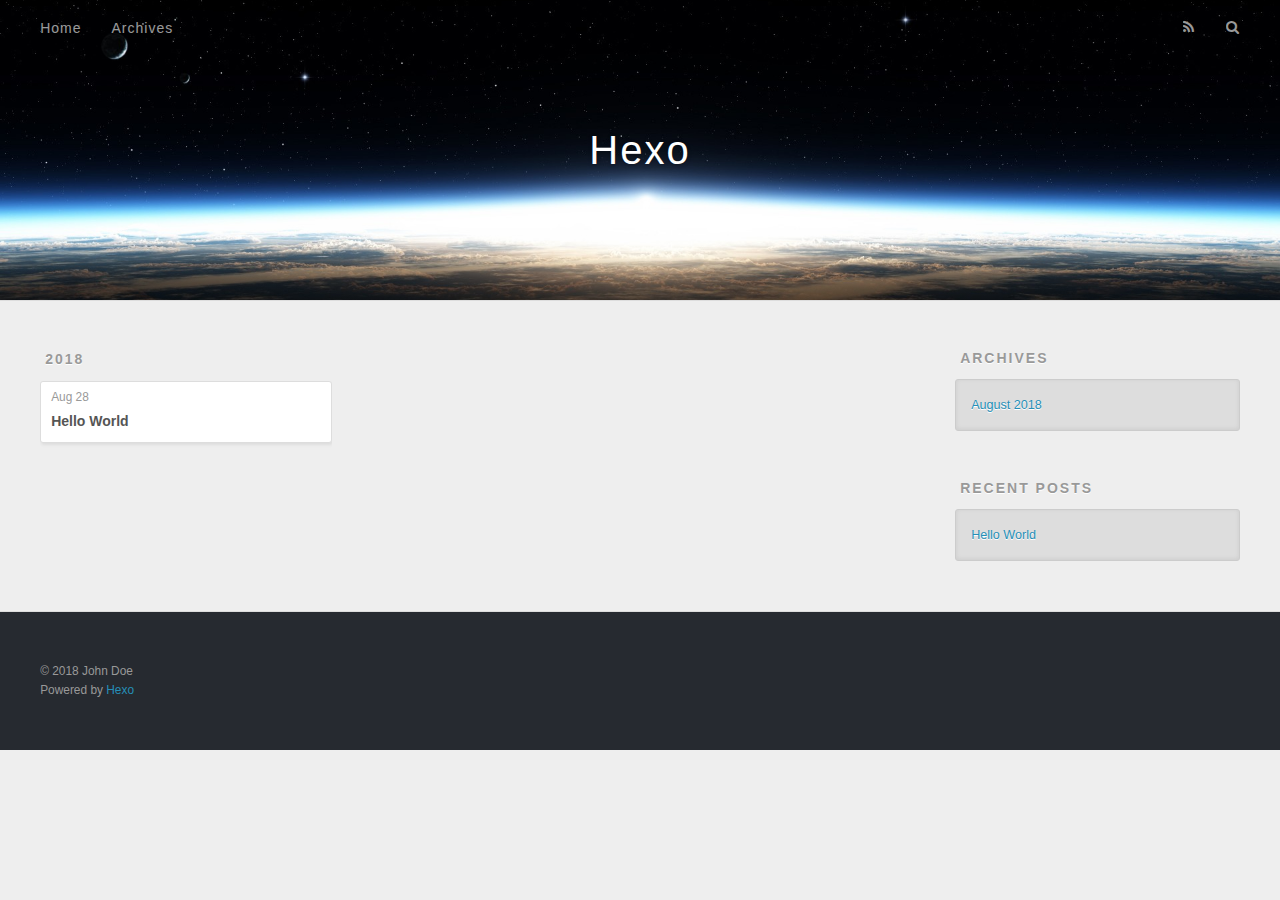
==== archives/index.html @ 43e2e479 "Site updated: 2018-08-28 15:08:35" ====
<!DOCTYPE html>
<html>
<head>
  <meta charset="utf-8">
  

  
  <title>Archives | Hexo</title>
  <meta name="viewport" content="width=device-width, initial-scale=1, maximum-scale=1">
  <meta property="og:type" content="website">
<meta property="og:title" content="Hexo">
<meta property="og:url" content="https://wangzhiming.github.io/wangzhiming/archives/index.html">
<meta property="og:site_name" content="Hexo">
<meta property="og:locale" content="default">
<meta name="twitter:card" content="summary">
<meta name="twitter:title" content="Hexo">
  
    <link rel="alternate" href="/atom.xml" title="Hexo" type="application/atom+xml">
  
  
    <link rel="icon" href="/favicon.png">
  
  
    <link href="//fonts.googleapis.com/css?family=Source+Code+Pro" rel="stylesheet" type="text/css">
  
  <link rel="stylesheet" href="/css/style.css">
</head>

<body>
  <div id="container">
    <div id="wrap">
      <header id="header">
  <div id="banner"></div>
  <div id="header-outer" class="outer">
    <div id="header-title" class="inner">
      <h1 id="logo-wrap">
        <a href="/" id="logo">Hexo</a>
      </h1>
      
    </div>
    <div id="header-inner" class="inner">
      <nav id="main-nav">
        <a id="main-nav-toggle" class="nav-icon"></a>
        
          <a class="main-nav-link" href="/">Home</a>
        
          <a class="main-nav-link" href="/archives">Archives</a>
        
      </nav>
      <nav id="sub-nav">
        
          <a id="nav-rss-link" class="nav-icon" href="/atom.xml" title="RSS Feed"></a>
        
        <a id="nav-search-btn" class="nav-icon" title="Search"></a>
      </nav>
      <div id="search-form-wrap">
        <form action="//google.com/search" method="get" accept-charset="UTF-8" class="search-form"><input type="search" name="q" class="search-form-input" placeholder="Search"><button type="submit" class="search-form-submit">&#xF002;</button><input type="hidden" name="sitesearch" value="https://wangzhiming.github.io/wangzhiming"></form>
      </div>
    </div>
  </div>
</header>
      <div class="outer">
        <section id="main">
  
  
    
    
      
      
      <section class="archives-wrap">
        <div class="archive-year-wrap">
          <a href="/archives/2018" class="archive-year">2018</a>
        </div>
        <div class="archives">
    
    <article class="archive-article archive-type-post">
  <div class="archive-article-inner">
    <header class="archive-article-header">
      <a href="/2018/08/28/hello-world/" class="archive-article-date">
  <time datetime="2018-08-28T06:03:04.675Z" itemprop="datePublished">Aug 28</time>
</a>
      
  
    <h1 itemprop="name">
      <a class="archive-article-title" href="/2018/08/28/hello-world/">Hello World</a>
    </h1>
  

    </header>
  </div>
</article>
  
  
    </div></section>
  


</section>
        
          <aside id="sidebar">
  
    

  
    

  
    
  
    
  <div class="widget-wrap">
    <h3 class="widget-title">Archives</h3>
    <div class="widget">
      <ul class="archive-list"><li class="archive-list-item"><a class="archive-list-link" href="/archives/2018/08/">August 2018</a></li></ul>
    </div>
  </div>


  
    
  <div class="widget-wrap">
    <h3 class="widget-title">Recent Posts</h3>
    <div class="widget">
      <ul>
        
          <li>
            <a href="/2018/08/28/hello-world/">Hello World</a>
          </li>
        
      </ul>
    </div>
  </div>

  
</aside>
        
      </div>
      <footer id="footer">
  
  <div class="outer">
    <div id="footer-info" class="inner">
      &copy; 2018 John Doe<br>
      Powered by <a href="http://hexo.io/" target="_blank">Hexo</a>
    </div>
  </div>
</footer>
    </div>
    <nav id="mobile-nav">
  
    <a href="/" class="mobile-nav-link">Home</a>
  
    <a href="/archives" class="mobile-nav-link">Archives</a>
  
</nav>
    

<script src="//ajax.googleapis.com/ajax/libs/jquery/2.0.3/jquery.min.js"></script>


  <link rel="stylesheet" href="/fancybox/jquery.fancybox.css">
  <script src="/fancybox/jquery.fancybox.pack.js"></script>


<script src="/js/script.js"></script>



  </div>
</body>
</html>
---- css/style.css ----
body {
  width: 100%;
}
body:before,
body:after {
  content: "";
  display: table;
}
body:after {
  clear: both;
}
html,
body,
div,
span,
applet,
object,
iframe,
h1,
h2,
h3,
h4,
h5,
h6,
p,
blockquote,
pre,
a,
abbr,
acronym,
address,
big,
cite,
code,
del,
dfn,
em,
img,
ins,
kbd,
q,
s,
samp,
small,
strike,
strong,
sub,
sup,
tt,
var,
dl,
dt,
dd,
ol,
ul,
li,
fieldset,
form,
label,
legend,
table,
caption,
tbody,
tfoot,
thead,
tr,
th,
td {
  margin: 0;
  padding: 0;
  border: 0;
  outline: 0;
  font-weight: inherit;
  font-style: inherit;
  font-family: inherit;
  font-size: 100%;
  vertical-align: baseline;
}
body {
  line-height: 1;
  color: #000;
  background: #fff;
}
ol,
ul {
  list-style: none;
}
table {
  border-collapse: separate;
  border-spacing: 0;
  vertical-align: middle;
}
caption,
th,
td {
  text-align: left;
  font-weight: normal;
  vertical-align: middle;
}
a img {
  border: none;
}
input,
button {
  margin: 0;
  padding: 0;
}
input::-moz-focus-inner,
button::-moz-focus-inner {
  border: 0;
  padding: 0;
}
@font-face {
  font-family: FontAwesome;
  font-style: normal;
  font-weight: normal;
  src: url("fonts/fontawesome-webfont.eot?v=#4.0.3");
  src: url("fonts/fontawesome-webfont.eot?#iefix&v=#4.0.3") format("embedded-opentype"), url("fonts/fontawesome-webfont.woff?v=#4.0.3") format("woff"), url("fonts/fontawesome-webfont.ttf?v=#4.0.3") format("truetype"), url("fonts/fontawesome-webfont.svg#fontawesomeregular?v=#4.0.3") format("svg");
}
html,
body,
#container {
  height: 100%;
}
body {
  background: #eee;
  font: 14px -apple-system, BlinkMacSystemFont, "Segoe UI", "Roboto", "Oxygen", "Ubuntu", "Cantarell", "Fira Sans", "Droid Sans", "Helvetica Neue", sans-serif;
  -webkit-text-size-adjust: 100%;
}
.outer {
  max-width: 1220px;
  margin: 0 auto;
  padding: 0 20px;
}
.outer:before,
.outer:after {
  content: "";
  display: table;
}
.outer:after {
  clear: both;
}
.inner {
  display: inline;
  float: left;
  width: 98.33333333333333%;
  margin: 0 0.833333333333333%;
}
.left,
.alignleft {
  float: left;
}
.right,
.alignright {
  float: right;
}
.clear {
  clear: both;
}
#container {
  position: relative;
}
.mobile-nav-on {
  overflow: hidden;
}
#wrap {
  height: 100%;
  width: 100%;
  position: absolute;
  top: 0;
  left: 0;
  -webkit-transition: 0.2s ease-out;
  -moz-transition: 0.2s ease-out;
  -ms-transition: 0.2s ease-out;
  transition: 0.2s ease-out;
  z-index: 1;
  background: #eee;
}
.mobile-nav-on #wrap {
  left: 280px;
}
@media screen and (min-width: 768px) {
  #main {
    display: inline;
    float: left;
    width: 73.33333333333333%;
    margin: 0 0.833333333333333%;
  }
}
.article-date,
.article-category-link,
.archive-year,
.widget-title {
  text-decoration: none;
  text-transform: uppercase;
  letter-spacing: 2px;
  color: #999;
  margin-bottom: 1em;
  margin-left: 5px;
  line-height: 1em;
  text-shadow: 0 1px #fff;
  font-weight: bold;
}
.article-inner,
.archive-article-inner {
  background: #fff;
  -webkit-box-shadow: 1px 2px 3px #ddd;
  box-shadow: 1px 2px 3px #ddd;
  border: 1px solid #ddd;
  border-radius: 3px;
}
.article-entry h1,
.widget h1 {
  font-size: 2em;
}
.article-entry h2,
.widget h2 {
  font-size: 1.5em;
}
.article-entry h3,
.widget h3 {
  font-size: 1.3em;
}
.article-entry h4,
.widget h4 {
  font-size: 1.2em;
}
.article-entry h5,
.widget h5 {
  font-size: 1em;
}
.article-entry h6,
.widget h6 {
  font-size: 1em;
  color: #999;
}
.article-entry hr,
.widget hr {
  border: 1px dashed #ddd;
}
.article-entry strong,
.widget strong {
  font-weight: bold;
}
.article-entry em,
.widget em,
.article-entry cite,
.widget cite {
  font-style: italic;
}
.article-entry sup,
.widget sup,
.article-entry sub,
.widget sub {
  font-size: 0.75em;
  line-height: 0;
  position: relative;
  vertical-align: baseline;
}
.article-entry sup,
.widget sup {
  top: -0.5em;
}
.article-entry sub,
.widget sub {
  bottom: -0.2em;
}
.article-entry small,
.widget small {
  font-size: 0.85em;
}
.article-entry acronym,
.widget acronym,
.article-entry abbr,
.widget abbr {
  border-bottom: 1px dotted;
}
.article-entry ul,
.widget ul,
.article-entry ol,
.widget ol,
.article-entry dl,
.widget dl {
  margin: 0 20px;
  line-height: 1.6em;
}
.article-entry ul ul,
.widget ul ul,
.article-entry ol ul,
.widget ol ul,
.article-entry ul ol,
.widget ul ol,
.article-entry ol ol,
.widget ol ol {
  margin-top: 0;
  margin-bottom: 0;
}
.article-entry ul,
.widget ul {
  list-style: disc;
}
.article-entry ol,
.widget ol {
  list-style: decimal;
}
.article-entry dt,
.widget dt {
  font-weight: bold;
}
#header {
  height: 300px;
  position: relative;
  border-bottom: 1px solid #ddd;
}
#header:before,
#header:after {
  content: "";
  position: absolute;
  left: 0;
  right: 0;
  height: 40px;
}
#header:before {
  top: 0;
  background: -webkit-linear-gradient(rgba(0,0,0,0.2), transparent);
  background: -moz-linear-gradient(rgba(0,0,0,0.2), transparent);
  background: -ms-linear-gradient(rgba(0,0,0,0.2), transparent);
  background: linear-gradient(rgba(0,0,0,0.2), transparent);
}
#header:after {
  bottom: 0;
  background: -webkit-linear-gradient(transparent, rgba(0,0,0,0.2));
  background: -moz-linear-gradient(transparent, rgba(0,0,0,0.2));
  background: -ms-linear-gradient(transparent, rgba(0,0,0,0.2));
  background: linear-gradient(transparent, rgba(0,0,0,0.2));
}
#header-outer {
  height: 100%;
  position: relative;
}
#header-inner {
  position: relative;
  overflow: hidden;
}
#banner {
  position: absolute;
  top: 0;
  left: 0;
  width: 100%;
  height: 100%;
  background: url("images/banner.jpg") center #000;
  -webkit-background-size: cover;
  -moz-background-size: cover;
  background-size: cover;
  z-index: -1;
}
#header-title {
  text-align: center;
  height: 40px;
  position: absolute;
  top: 50%;
  left: 0;
  margin-top: -20px;
}
#logo,
#subtitle {
  text-decoration: none;
  color: #fff;
  font-weight: 300;
  text-shadow: 0 1px 4px rgba(0,0,0,0.3);
}
#logo {
  font-size: 40px;
  line-height: 40px;
  letter-spacing: 2px;
}
#subtitle {
  font-size: 16px;
  line-height: 16px;
  letter-spacing: 1px;
}
#subtitle-wrap {
  margin-top: 16px;
}
#main-nav {
  float: left;
  margin-left: -15px;
}
.nav-icon,
.main-nav-link {
  float: left;
  color: #fff;
  opacity: 0.6;
  text-decoration: none;
  text-shadow: 0 1px rgba(0,0,0,0.2);
  -webkit-transition: opacity 0.2s;
  -moz-transition: opacity 0.2s;
  -ms-transition: opacity 0.2s;
  transition: opacity 0.2s;
  display: block;
  padding: 20px 15px;
}
.nav-icon:hover,
.main-nav-link:hover {
  opacity: 1;
}
.nav-icon {
  font-family: FontAwesome;
  text-align: center;
  font-size: 14px;
  width: 14px;
  height: 14px;
  padding: 20px 15px;
  position: relative;
  cursor: pointer;
}
.main-nav-link {
  font-weight: 300;
  letter-spacing: 1px;
}
@media screen and (max-width: 479px) {
  .main-nav-link {
    display: none;
  }
}
#main-nav-toggle {
  display: none;
}
#main-nav-toggle:before {
  content: "\f0c9";
}
@media screen and (max-width: 479px) {
  #main-nav-toggle {
    display: block;
  }
}
#sub-nav {
  float: right;
  margin-right: -15px;
}
#nav-rss-link:before {
  content: "\f09e";
}
#nav-search-btn:before {
  content: "\f002";
}
#search-form-wrap {
  position: absolute;
  top: 15px;
  width: 150px;
  height: 30px;
  right: -150px;
  opacity: 0;
  -webkit-transition: 0.2s ease-out;
  -moz-transition: 0.2s ease-out;
  -ms-transition: 0.2s ease-out;
  transition: 0.2s ease-out;
}
#search-form-wrap.on {
  opacity: 1;
  right: 0;
}
@media screen and (max-width: 479px) {
  #search-form-wrap {
    width: 100%;
    right: -100%;
  }
}
.search-form {
  position: absolute;
  top: 0;
  left: 0;
  right: 0;
  background: #fff;
  padding: 5px 15px;
  border-radius: 15px;
  -webkit-box-shadow: 0 0 10px rgba(0,0,0,0.3);
  box-shadow: 0 0 10px rgba(0,0,0,0.3);
}
.search-form-input {
  border: none;
  background: none;
  color: #555;
  width: 100%;
  font: 13px -apple-system, BlinkMacSystemFont, "Segoe UI", "Roboto", "Oxygen", "Ubuntu", "Cantarell", "Fira Sans", "Droid Sans", "Helvetica Neue", sans-serif;
  outline: none;
}
.search-form-input::-webkit-search-results-decoration,
.search-form-input::-webkit-search-cancel-button {
  -webkit-appearance: none;
}
.search-form-submit {
  position: absolute;
  top: 50%;
  right: 10px;
  margin-top: -7px;
  font: 13px FontAwesome;
  border: none;
  background: none;
  color: #bbb;
  cursor: pointer;
}
.search-form-submit:hover,
.search-form-submit:focus {
  color: #777;
}
.article {
  margin: 50px 0;
}
.article-inner {
  overflow: hidden;
}
.article-meta:before,
.article-meta:after {
  content: "";
  display: table;
}
.article-meta:after {
  clear: both;
}
.article-date {
  float: left;
}
.article-category {
  float: left;
  line-height: 1em;
  color: #ccc;
  text-shadow: 0 1px #fff;
  margin-left: 8px;
}
.article-category:before {
  content: "\2022";
}
.article-category-link {
  margin: 0 12px 1em;
}
.article-header {
  padding: 20px 20px 0;
}
.article-title {
  text-decoration: none;
  font-size: 2em;
  font-weight: bold;
  color: #555;
  line-height: 1.1em;
  -webkit-transition: color 0.2s;
  -moz-transition: color 0.2s;
  -ms-transition: color 0.2s;
  transition: color 0.2s;
}
a.article-title:hover {
  color: #258fb8;
}
.article-entry {
  color: #555;
  padding: 0 20px;
}
.article-entry:before,
.article-entry:after {
  content: "";
  display: table;
}
.article-entry:after {
  clear: both;
}
.article-entry p,
.article-entry table {
  line-height: 1.6em;
  margin: 1.6em 0;
}
.article-entry h1,
.article-entry h2,
.article-entry h3,
.article-entry h4,
.article-entry h5,
.article-entry h6 {
  font-weight: bold;
}
.article-entry h1,
.article-entry h2,
.article-entry h3,
.article-entry h4,
.article-entry h5,
.article-entry h6 {
  line-height: 1.1em;
  margin: 1.1em 0;
}
.article-entry a {
  color: #258fb8;
  text-decoration: none;
}
.article-entry a:hover {
  text-decoration: underline;
}
.article-entry ul,
.article-entry ol,
.article-entry dl {
  margin-top: 1.6em;
  margin-bottom: 1.6em;
}
.article-entry img,
.article-entry video {
  max-width: 100%;
  height: auto;
  display: block;
  margin: auto;
}
.article-entry iframe {
  border: none;
}
.article-entry table {
  width: 100%;
  border-collapse: collapse;
  border-spacing: 0;
}
.article-entry th {
  font-weight: bold;
  border-bottom: 3px solid #ddd;
  padding-bottom: 0.5em;
}
.article-entry td {
  border-bottom: 1px solid #ddd;
  padding: 10px 0;
}
.article-entry blockquote {
  font-family: Georgia, "Times New Roman", serif;
  font-size: 1.4em;
  margin: 1.6em 20px;
  text-align: center;
}
.article-entry blockquote footer {
  font-size: 14px;
  margin: 1.6em 0;
  font-family: -apple-system, BlinkMacSystemFont, "Segoe UI", "Roboto", "Oxygen", "Ubuntu", "Cantarell", "Fira Sans", "Droid Sans", "Helvetica Neue", sans-serif;
}
.article-entry blockquote footer cite:before {
  content: "—";
  padding: 0 0.5em;
}
.article-entry .pullquote {
  text-align: left;
  width: 45%;
  margin: 0;
}
.article-entry .pullquote.left {
  margin-left: 0.5em;
  margin-right: 1em;
}
.article-entry .pullquote.right {
  margin-right: 0.5em;
  margin-left: 1em;
}
.article-entry .caption {
  color: #999;
  display: block;
  font-size: 0.9em;
  margin-top: 0.5em;
  position: relative;
  text-align: center;
}
.article-entry .video-container {
  position: relative;
  padding-top: 56.25%;
  height: 0;
  overflow: hidden;
}
.article-entry .video-container iframe,
.article-entry .video-container object,
.article-entry .video-container embed {
  position: absolute;
  top: 0;
  left: 0;
  width: 100%;
  height: 100%;
  margin-top: 0;
}
.article-more-link a {
  display: inline-block;
  line-height: 1em;
  padding: 6px 15px;
  border-radius: 15px;
  background: #eee;
  color: #999;
  text-shadow: 0 1px #fff;
  text-decoration: none;
}
.article-more-link a:hover {
  background: #258fb8;
  color: #fff;
  text-decoration: none;
  text-shadow: 0 1px #1e7293;
}
.article-footer {
  font-size: 0.85em;
  line-height: 1.6em;
  border-top: 1px solid #ddd;
  padding-top: 1.6em;
  margin: 0 20px 20px;
}
.article-footer:before,
.article-footer:after {
  content: "";
  display: table;
}
.article-footer:after {
  clear: both;
}
.article-footer a {
  color: #999;
  text-decoration: none;
}
.article-footer a:hover {
  color: #555;
}
.article-tag-list-item {
  float: left;
  margin-right: 10px;
}
.article-tag-list-link:before {
  content: "#";
}
.article-comment-link {
  float: right;
}
.article-comment-link:before {
  content: "\f075";
  font-family: FontAwesome;
  padding-right: 8px;
}
.article-share-link {
  cursor: pointer;
  float: right;
  margin-left: 20px;
}
.article-share-link:before {
  content: "\f064";
  font-family: FontAwesome;
  padding-right: 6px;
}
#article-nav {
  position: relative;
}
#article-nav:before,
#article-nav:after {
  content: "";
  display: table;
}
#article-nav:after {
  clear: both;
}
@media screen and (min-width: 768px) {
  #article-nav {
    margin: 50px 0;
  }
  #article-nav:before {
    width: 8px;
    height: 8px;
    position: absolute;
    top: 50%;
    left: 50%;
    margin-top: -4px;
    margin-left: -4px;
    content: "";
    border-radius: 50%;
    background: #ddd;
    -webkit-box-shadow: 0 1px 2px #fff;
    box-shadow: 0 1px 2px #fff;
  }
}
.article-nav-link-wrap {
  text-decoration: none;
  text-shadow: 0 1px #fff;
  color: #999;
  -webkit-box-sizing: border-box;
  -moz-box-sizing: border-box;
  box-sizing: border-box;
  margin-top: 50px;
  text-align: center;
  display: block;
}
.article-nav-link-wrap:hover {
  color: #555;
}
@media screen and (min-width: 768px) {
  .article-nav-link-wrap {
    width: 50%;
    margin-top: 0;
  }
}
@media screen and (min-width: 768px) {
  #article-nav-newer {
    float: left;
    text-align: right;
    padding-right: 20px;
  }
}
@media screen and (min-width: 768px) {
  #article-nav-older {
    float: right;
    text-align: left;
    padding-left: 20px;
  }
}
.article-nav-caption {
  text-transform: uppercase;
  letter-spacing: 2px;
  color: #ddd;
  line-height: 1em;
  font-weight: bold;
}
#article-nav-newer .article-nav-caption {
  margin-right: -2px;
}
.article-nav-title {
  font-size: 0.85em;
  line-height: 1.6em;
  margin-top: 0.5em;
}
.article-share-box {
  position: absolute;
  display: none;
  background: #fff;
  -webkit-box-shadow: 1px 2px 10px rgba(0,0,0,0.2);
  box-shadow: 1px 2px 10px rgba(0,0,0,0.2);
  border-radius: 3px;
  margin-left: -145px;
  overflow: hidden;
  z-index: 1;
}
.article-share-box.on {
  display: block;
}
.article-share-input {
  width: 100%;
  background: none;
  -webkit-box-sizing: border-box;
  -moz-box-sizing: border-box;
  box-sizing: border-box;
  font: 14px -apple-system, BlinkMacSystemFont, "Segoe UI", "Roboto", "Oxygen", "Ubuntu", "Cantarell", "Fira Sans", "Droid Sans", "Helvetica Neue", sans-serif;
  padding: 0 15px;
  color: #555;
  outline: none;
  border: 1px solid #ddd;
  border-radius: 3px 3px 0 0;
  height: 36px;
  line-height: 36px;
}
.article-share-links {
  background: #eee;
}
.article-share-links:before,
.article-share-links:after {
  content: "";
  display: table;
}
.article-share-links:after {
  clear: both;
}
.article-share-twitter,
.article-share-facebook,
.article-share-pinterest,
.article-share-google {
  width: 50px;
  height: 36px;
  display: block;
  float: left;
  position: relative;
  color: #999;
  text-shadow: 0 1px #fff;
}
.article-share-twitter:before,
.article-share-facebook:before,
.article-share-pinterest:before,
.article-share-google:before {
  font-size: 20px;
  font-family: FontAwesome;
  width: 20px;
  height: 20px;
  position: absolute;
  top: 50%;
  left: 50%;
  margin-top: -10px;
  margin-left: -10px;
  text-align: center;
}
.article-share-twitter:hover,
.article-share-facebook:hover,
.article-share-pinterest:hover,
.article-share-google:hover {
  color: #fff;
}
.article-share-twitter:before {
  content: "\f099";
}
.article-share-twitter:hover {
  background: #00aced;
  text-shadow: 0 1px #008abe;
}
.article-share-facebook:before {
  content: "\f09a";
}
.article-share-facebook:hover {
  background: #3b5998;
  text-shadow: 0 1px #2f477a;
}
.article-share-pinterest:before {
  content: "\f0d2";
}
.article-share-pinterest:hover {
  background: #cb2027;
  text-shadow: 0 1px #a21a1f;
}
.article-share-google:before {
  content: "\f0d5";
}
.article-share-google:hover {
  background: #dd4b39;
  text-shadow: 0 1px #be3221;
}
.article-gallery {
  background: #000;
  position: relative;
}
.article-gallery-photos {
  position: relative;
  overflow: hidden;
}
.article-gallery-img {
  display: none;
  max-width: 100%;
}
.article-gallery-img:first-child {
  display: block;
}
.article-gallery-img.loaded {
  position: absolute;
  display: block;
}
.article-gallery-img img {
  display: block;
  max-width: 100%;
  margin: 0 auto;
}
#comments {
  background: #fff;
  -webkit-box-shadow: 1px 2px 3px #ddd;
  box-shadow: 1px 2px 3px #ddd;
  padding: 20px;
  border: 1px solid #ddd;
  border-radius: 3px;
  margin: 50px 0;
}
#comments a {
  color: #258fb8;
}
.archives-wrap {
  margin: 50px 0;
}
.archives:before,
.archives:after {
  content: "";
  display: table;
}
.archives:after {
  clear: both;
}
.archive-year-wrap {
  margin-bottom: 1em;
}
.archives {
  -webkit-column-gap: 10px;
  -moz-column-gap: 10px;
  column-gap: 10px;
}
@media screen and (min-width: 480px) and (max-width: 767px) {
  .archives {
    -webkit-column-count: 2;
    -moz-column-count: 2;
    column-count: 2;
  }
}
@media screen and (min-width: 768px) {
  .archives {
    -webkit-column-count: 3;
    -moz-column-count: 3;
    column-count: 3;
  }
}
.archive-article {
  -webkit-column-break-inside: avoid;
  page-break-inside: avoid;
  overflow: hidden;
  break-inside: avoid-column;
}
.archive-article-inner {
  padding: 10px;
  margin-bottom: 15px;
}
.archive-article-title {
  text-decoration: none;
  font-weight: bold;
  color: #555;
  -webkit-transition: color 0.2s;
  -moz-transition: color 0.2s;
  -ms-transition: color 0.2s;
  transition: color 0.2s;
  line-height: 1.6em;
}
.archive-article-title:hover {
  color: #258fb8;
}
.archive-article-footer {
  margin-top: 1em;
}
.archive-article-date {
  color: #999;
  text-decoration: none;
  font-size: 0.85em;
  line-height: 1em;
  margin-bottom: 0.5em;
  display: block;
}
#page-nav {
  margin: 50px auto;
  background: #fff;
  -webkit-box-shadow: 1px 2px 3px #ddd;
  box-shadow: 1px 2px 3px #ddd;
  border: 1px solid #ddd;
  border-radius: 3px;
  text-align: center;
  color: #999;
  overflow: hidden;
}
#page-nav:before,
#page-nav:after {
  content: "";
  display: table;
}
#page-nav:after {
  clear: both;
}
#page-nav a,
#page-nav span {
  padding: 10px 20px;
  line-height: 1;
  height: 2ex;
}
#page-nav a {
  color: #999;
  text-decoration: none;
}
#page-nav a:hover {
  background: #999;
  color: #fff;
}
#page-nav .prev {
  float: left;
}
#page-nav .next {
  float: right;
}
#page-nav .page-number {
  display: inline-block;
}
@media screen and (max-width: 479px) {
  #page-nav .page-number {
    display: none;
  }
}
#page-nav .current {
  color: #555;
  font-weight: bold;
}
#page-nav .space {
  color: #ddd;
}
#footer {
  background: #262a30;
  padding: 50px 0;
  border-top: 1px solid #ddd;
  color: #999;
}
#footer a {
  color: #258fb8;
  text-decoration: none;
}
#footer a:hover {
  text-decoration: underline;
}
#footer-info {
  line-height: 1.6em;
  font-size: 0.85em;
}
.article-entry pre,
.article-entry .highlight {
  background: #2d2d2d;
  margin: 0 -20px;
  padding: 15px 20px;
  border-style: solid;
  border-color: #ddd;
  border-width: 1px 0;
  overflow: auto;
  color: #ccc;
  line-height: 22.400000000000002px;
}
.article-entry .highlight .gutter pre,
.article-entry .gist .gist-file .gist-data .line-numbers {
  color: #666;
  font-size: 0.85em;
}
.article-entry pre,
.article-entry code {
  font-family: "Source Code Pro", Consolas, Monaco, Menlo, Consolas, monospace;
}
.article-entry code {
  background: #eee;
  text-shadow: 0 1px #fff;
  padding: 0 0.3em;
}
.article-entry pre code {
  background: none;
  text-shadow: none;
  padding: 0;
}
.article-entry .highlight pre {
  border: none;
  margin: 0;
  padding: 0;
}
.article-entry .highlight table {
  margin: 0;
  width: auto;
}
.article-entry .highlight td {
  border: none;
  padding: 0;
}
.article-entry .highlight figcaption {
  font-size: 0.85em;
  color: #999;
  line-height: 1em;
  margin-bottom: 1em;
}
.article-entry .highlight figcaption:before,
.article-entry .highlight figcaption:after {
  content: "";
  display: table;
}
.article-entry .highlight figcaption:after {
  clear: both;
}
.article-entry .highlight figcaption a {
  float: right;
}
.article-entry .highlight .gutter pre {
  text-align: right;
  padding-right: 20px;
}
.article-entry .highlight .line {
  height: 22.400000000000002px;
}
.article-entry .highlight .line.marked {
  background: #515151;
}
.article-entry .gist {
  margin: 0 -20px;
  border-style: solid;
  border-color: #ddd;
  border-width: 1px 0;
  background: #2d2d2d;
  padding: 15px 20px 15px 0;
}
.article-entry .gist .gist-file {
  border: none;
  font-family: "Source Code Pro", Consolas, Monaco, Menlo, Consolas, monospace;
  margin: 0;
}
.article-entry .gist .gist-file .gist-data {
  background: none;
  border: none;
}
.article-entry .gist .gist-file .gist-data .line-numbers {
  background: none;
  border: none;
  padding: 0 20px 0 0;
}
.article-entry .gist .gist-file .gist-data .line-data {
  padding: 0 !important;
}
.article-entry .gist .gist-file .highlight {
  margin: 0;
  padding: 0;
  border: none;
}
.article-entry .gist .gist-file .gist-meta {
  background: #2d2d2d;
  color: #999;
  font: 0.85em -apple-system, BlinkMacSystemFont, "Segoe UI", "Roboto", "Oxygen", "Ubuntu", "Cantarell", "Fira Sans", "Droid Sans", "Helvetica Neue", sans-serif;
  text-shadow: 0 0;
  padding: 0;
  margin-top: 1em;
  margin-left: 20px;
}
.article-entry .gist .gist-file .gist-meta a {
  color: #258fb8;
  font-weight: normal;
}
.article-entry .gist .gist-file .gist-meta a:hover {
  text-decoration: underline;
}
pre .comment,
pre .title {
  color: #999;
}
pre .variable,
pre .attribute,
pre .tag,
pre .regexp,
pre .ruby .constant,
pre .xml .tag .title,
pre .xml .pi,
pre .xml .doctype,
pre .html .doctype,
pre .css .id,
pre .css .class,
pre .css .pseudo {
  color: #f2777a;
}
pre .number,
pre .preprocessor,
pre .built_in,
pre .literal,
pre .params,
pre .constant {
  color: #f99157;
}
pre .class,
pre .ruby .class .title,
pre .css .rules .attribute {
  color: #9c9;
}
pre .string,
pre .value,
pre .inheritance,
pre .header,
pre .ruby .symbol,
pre .xml .cdata {
  color: #9c9;
}
pre .css .hexcolor {
  color: #6cc;
}
pre .function,
pre .python .decorator,
pre .python .title,
pre .ruby .function .title,
pre .ruby .title .keyword,
pre .perl .sub,
pre .javascript .title,
pre .coffeescript .title {
  color: #69c;
}
pre .keyword,
pre .javascript .function {
  color: #c9c;
}
@media screen and (max-width: 479px) {
  #mobile-nav {
    position: absolute;
    top: 0;
    left: 0;
    width: 280px;
    height: 100%;
    background: #191919;
    border-right: 1px solid #fff;
  }
}
@media screen and (max-width: 479px) {
  .mobile-nav-link {
    display: block;
    color: #999;
    text-decoration: none;
    padding: 15px 20px;
    font-weight: bold;
  }
  .mobile-nav-link:hover {
    color: #fff;
  }
}
@media screen and (min-width: 768px) {
  #sidebar {
    display: inline;
    float: left;
    width: 23.333333333333332%;
    margin: 0 0.833333333333333%;
  }
}
.widget-wrap {
  margin: 50px 0;
}
.widget {
  color: #777;
  text-shadow: 0 1px #fff;
  background: #ddd;
  -webkit-box-shadow: 0 -1px 4px #ccc inset;
  box-shadow: 0 -1px 4px #ccc inset;
  border: 1px solid #ccc;
  padding: 15px;
  border-radius: 3px;
}
.widget a {
  color: #258fb8;
  text-decoration: none;
}
.widget a:hover {
  text-decoration: underline;
}
.widget ul ul,
.widget ol ul,
.widget dl ul,
.widget ul ol,
.widget ol ol,
.widget dl ol,
.widget ul dl,
.widget ol dl,
.widget dl dl {
  margin-left: 15px;
  list-style: disc;
}
.widget {
  line-height: 1.6em;
  word-wrap: break-word;
  font-size: 0.9em;
}
.widget ul,
.widget ol {
  list-style: none;
  margin: 0;
}
.widget ul ul,
.widget ol ul,
.widget ul ol,
.widget ol ol {
  margin: 0 20px;
}
.widget ul ul,
.widget ol ul {
  list-style: disc;
}
.widget ul ol,
.widget ol ol {
  list-style: decimal;
}
.category-list-count,
.tag-list-count,
.archive-list-count {
  padding-left: 5px;
  color: #999;
  font-size: 0.85em;
}
.category-list-count:before,
.tag-list-count:before,
.archive-list-count:before {
  content: "(";
}
.category-list-count:after,
.tag-list-count:after,
.archive-list-count:after {
  content: ")";
}
.tagcloud a {
  margin-right: 5px;
  display: inline-block;
}
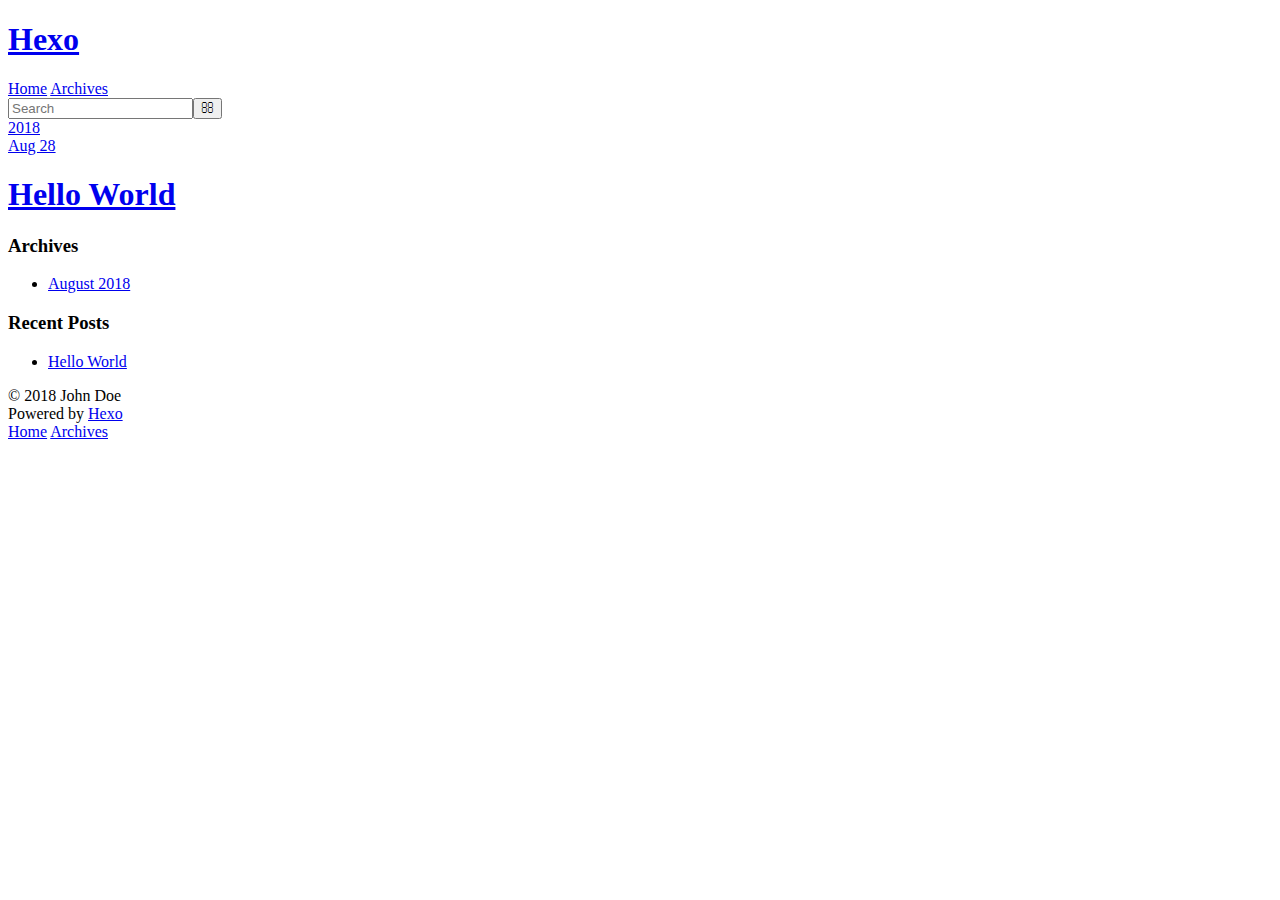
==== commit 46b2482f: "Site updated: 2018-08-28 15:10:16" ====
--- a/archives/index.html
+++ b/archives/index.html
@@ -15,7 +15,7 @@
 <meta name="twitter:card" content="summary">
 <meta name="twitter:title" content="Hexo">
   
-    <link rel="alternate" href="/atom.xml" title="Hexo" type="application/atom+xml">
+    <link rel="alternate" href="/wangzhiming/atom.xml" title="Hexo" type="application/atom+xml">
   
   
     <link rel="icon" href="/favicon.png">
@@ -23,7 +23,7 @@
   
     <link href="//fonts.googleapis.com/css?family=Source+Code+Pro" rel="stylesheet" type="text/css">
   
-  <link rel="stylesheet" href="/css/style.css">
+  <link rel="stylesheet" href="/wangzhiming/css/style.css">
 </head>
 
 <body>
@@ -34,7 +34,7 @@
   <div id="header-outer" class="outer">
     <div id="header-title" class="inner">
       <h1 id="logo-wrap">
-        <a href="/" id="logo">Hexo</a>
+        <a href="/wangzhiming/" id="logo">Hexo</a>
       </h1>
       
     </div>
@@ -42,14 +42,14 @@
       <nav id="main-nav">
         <a id="main-nav-toggle" class="nav-icon"></a>
         
-          <a class="main-nav-link" href="/">Home</a>
+          <a class="main-nav-link" href="/wangzhiming/">Home</a>
         
-          <a class="main-nav-link" href="/archives">Archives</a>
+          <a class="main-nav-link" href="/wangzhiming/archives">Archives</a>
         
       </nav>
       <nav id="sub-nav">
         
-          <a id="nav-rss-link" class="nav-icon" href="/atom.xml" title="RSS Feed"></a>
+          <a id="nav-rss-link" class="nav-icon" href="/wangzhiming/atom.xml" title="RSS Feed"></a>
         
         <a id="nav-search-btn" class="nav-icon" title="Search"></a>
       </nav>
@@ -69,20 +69,20 @@
       
       <section class="archives-wrap">
         <div class="archive-year-wrap">
-          <a href="/archives/2018" class="archive-year">2018</a>
+          <a href="/wangzhiming/archives/2018" class="archive-year">2018</a>
         </div>
         <div class="archives">
     
     <article class="archive-article archive-type-post">
   <div class="archive-article-inner">
     <header class="archive-article-header">
-      <a href="/2018/08/28/hello-world/" class="archive-article-date">
+      <a href="/wangzhiming/2018/08/28/hello-world/" class="archive-article-date">
   <time datetime="2018-08-28T06:03:04.675Z" itemprop="datePublished">Aug 28</time>
 </a>
       
   
     <h1 itemprop="name">
-      <a class="archive-article-title" href="/2018/08/28/hello-world/">Hello World</a>
+      <a class="archive-article-title" href="/wangzhiming/2018/08/28/hello-world/">Hello World</a>
     </h1>
   
 
@@ -111,7 +111,7 @@
   <div class="widget-wrap">
     <h3 class="widget-title">Archives</h3>
     <div class="widget">
-      <ul class="archive-list"><li class="archive-list-item"><a class="archive-list-link" href="/archives/2018/08/">August 2018</a></li></ul>
+      <ul class="archive-list"><li class="archive-list-item"><a class="archive-list-link" href="/wangzhiming/archives/2018/08/">August 2018</a></li></ul>
     </div>
   </div>
 
@@ -124,7 +124,7 @@
       <ul>
         
           <li>
-            <a href="/2018/08/28/hello-world/">Hello World</a>
+            <a href="/wangzhiming/2018/08/28/hello-world/">Hello World</a>
           </li>
         
       </ul>
@@ -147,9 +147,9 @@
     </div>
     <nav id="mobile-nav">
   
-    <a href="/" class="mobile-nav-link">Home</a>
+    <a href="/wangzhiming/" class="mobile-nav-link">Home</a>
   
-    <a href="/archives" class="mobile-nav-link">Archives</a>
+    <a href="/wangzhiming/archives" class="mobile-nav-link">Archives</a>
   
 </nav>
     
@@ -157,11 +157,11 @@
 <script src="//ajax.googleapis.com/ajax/libs/jquery/2.0.3/jquery.min.js"></script>
 
 
-  <link rel="stylesheet" href="/fancybox/jquery.fancybox.css">
-  <script src="/fancybox/jquery.fancybox.pack.js"></script>
+  <link rel="stylesheet" href="/wangzhiming/fancybox/jquery.fancybox.css">
+  <script src="/wangzhiming/fancybox/jquery.fancybox.pack.js"></script>
 
 
-<script src="/js/script.js"></script>
+<script src="/wangzhiming/js/script.js"></script>
 
 
 
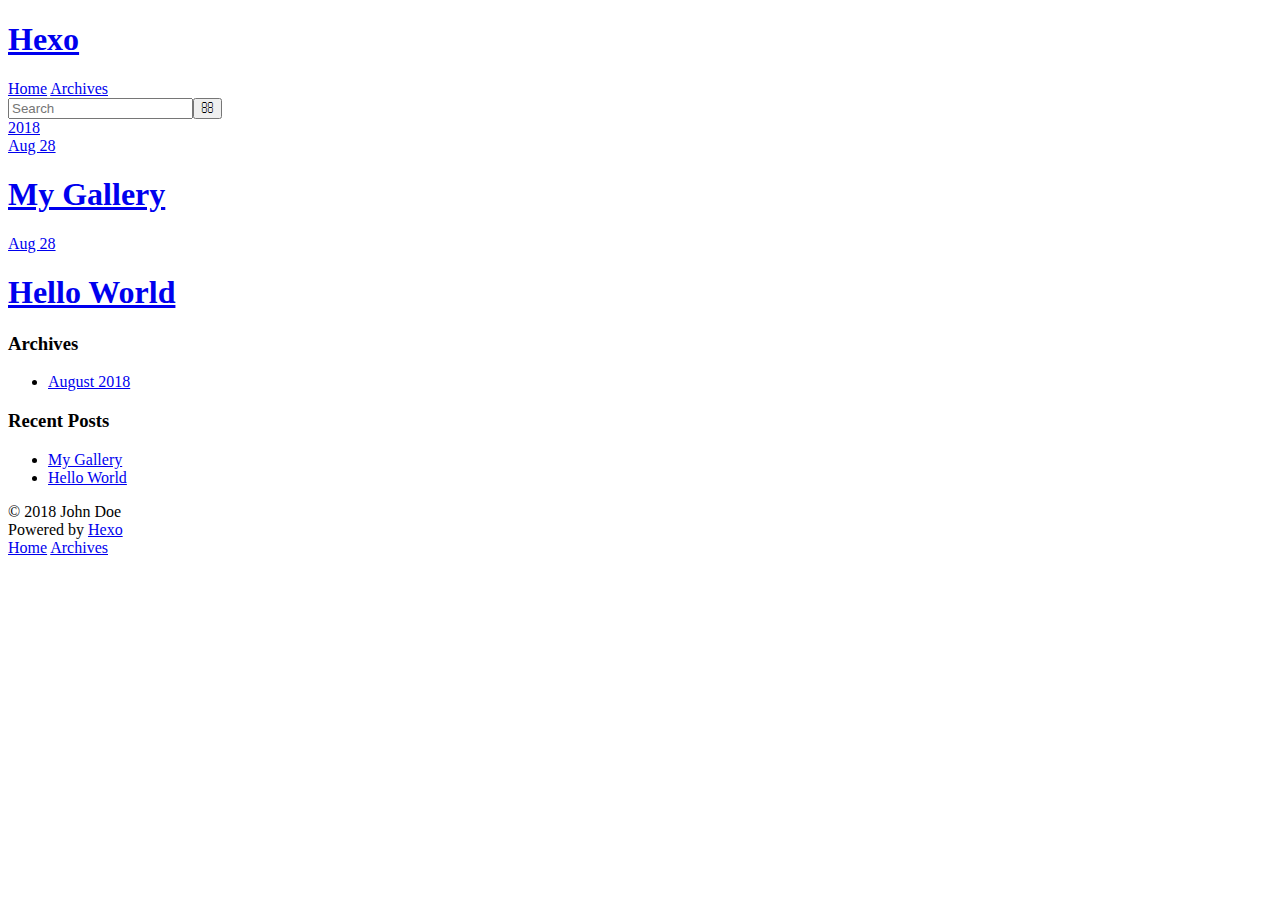
==== commit 8fa0442d: "Site updated: 2018-08-28 15:13:09" ====
--- a/archives/index.html
+++ b/archives/index.html
@@ -73,6 +73,25 @@
         </div>
         <div class="archives">
     
+    <article class="archive-article archive-type-photo">
+  <div class="archive-article-inner">
+    <header class="archive-article-header">
+      <a href="/wangzhiming/2018/08/28/My-Gallery/" class="archive-article-date">
+  <time datetime="2018-08-28T07:12:56.000Z" itemprop="datePublished">Aug 28</time>
+</a>
+      
+  
+    <h1 itemprop="name">
+      <a class="archive-article-title" href="/wangzhiming/2018/08/28/My-Gallery/">My Gallery</a>
+    </h1>
+  
+
+    </header>
+  </div>
+</article>
+  
+    
+    
     <article class="archive-article archive-type-post">
   <div class="archive-article-inner">
     <header class="archive-article-header">
@@ -124,6 +143,10 @@
       <ul>
         
           <li>
+            <a href="/wangzhiming/2018/08/28/My-Gallery/">My Gallery</a>
+          </li>
+        
+          <li>
             <a href="/wangzhiming/2018/08/28/hello-world/">Hello World</a>
           </li>
         
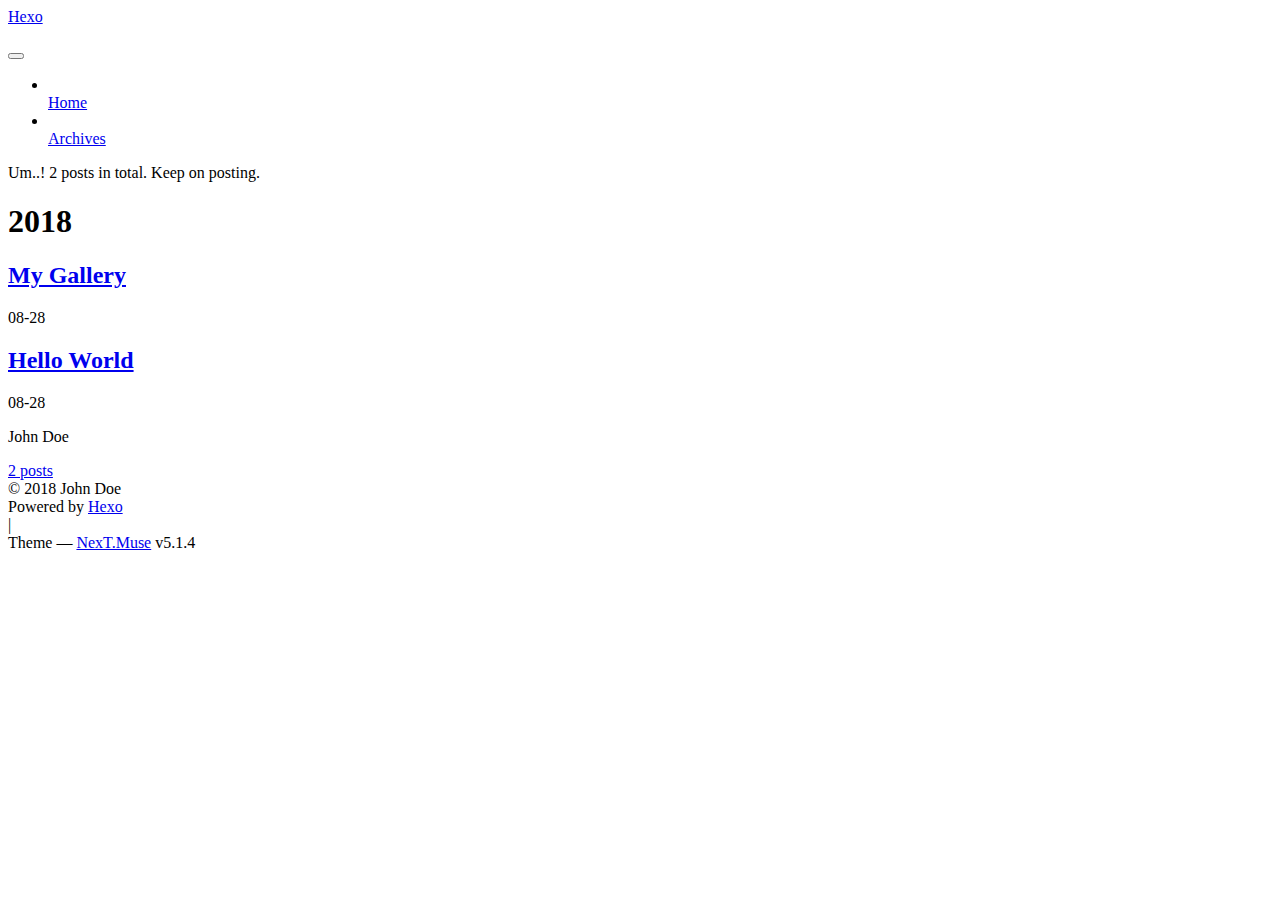
==== commit 6772ba51: "Site updated: 2018-08-28 15:16:15" ====
--- a/archives/index.html
+++ b/archives/index.html
@@ -1,193 +1,588 @@
 <!DOCTYPE html>
-<html>
+
+
+
+  
+
+
+<html class="theme-next muse use-motion" lang="">
 <head>
-  <meta charset="utf-8">
-  
-
-  
-  <title>Archives | Hexo</title>
-  <meta name="viewport" content="width=device-width, initial-scale=1, maximum-scale=1">
-  <meta property="og:type" content="website">
+  <meta charset="UTF-8"/>
+<meta http-equiv="X-UA-Compatible" content="IE=edge" />
+<meta name="viewport" content="width=device-width, initial-scale=1, maximum-scale=1"/>
+<meta name="theme-color" content="#222">
+
+
+
+
+
+
+
+
+
+<meta http-equiv="Cache-Control" content="no-transform" />
+<meta http-equiv="Cache-Control" content="no-siteapp" />
+
+
+
+
+
+
+
+
+
+
+
+
+
+
+
+
+  
+  
+  <link href="/wangzhiming/lib/fancybox/source/jquery.fancybox.css?v=2.1.5" rel="stylesheet" type="text/css" />
+
+
+
+
+
+
+
+<link href="/wangzhiming/lib/font-awesome/css/font-awesome.min.css?v=4.6.2" rel="stylesheet" type="text/css" />
+
+<link href="/wangzhiming/css/main.css?v=5.1.4" rel="stylesheet" type="text/css" />
+
+
+  <link rel="apple-touch-icon" sizes="180x180" href="/wangzhiming/images/apple-touch-icon-next.png?v=5.1.4">
+
+
+  <link rel="icon" type="image/png" sizes="32x32" href="/wangzhiming/images/favicon-32x32-next.png?v=5.1.4">
+
+
+  <link rel="icon" type="image/png" sizes="16x16" href="/wangzhiming/images/favicon-16x16-next.png?v=5.1.4">
+
+
+  <link rel="mask-icon" href="/wangzhiming/images/logo.svg?v=5.1.4" color="#222">
+
+
+
+
+
+  <meta name="keywords" content="Hexo, NexT" />
+
+
+
+
+
+
+
+
+
+
+<meta property="og:type" content="website">
 <meta property="og:title" content="Hexo">
 <meta property="og:url" content="https://wangzhiming.github.io/wangzhiming/archives/index.html">
 <meta property="og:site_name" content="Hexo">
 <meta property="og:locale" content="default">
 <meta name="twitter:card" content="summary">
 <meta name="twitter:title" content="Hexo">
-  
-    <link rel="alternate" href="/wangzhiming/atom.xml" title="Hexo" type="application/atom+xml">
-  
-  
-    <link rel="icon" href="/favicon.png">
-  
-  
-    <link href="//fonts.googleapis.com/css?family=Source+Code+Pro" rel="stylesheet" type="text/css">
-  
-  <link rel="stylesheet" href="/wangzhiming/css/style.css">
+
+
+
+<script type="text/javascript" id="hexo.configurations">
+  var NexT = window.NexT || {};
+  var CONFIG = {
+    root: '/wangzhiming/',
+    scheme: 'Muse',
+    version: '5.1.4',
+    sidebar: {"position":"left","display":"post","offset":12,"b2t":false,"scrollpercent":false,"onmobile":false},
+    fancybox: true,
+    tabs: true,
+    motion: {"enable":true,"async":false,"transition":{"post_block":"fadeIn","post_header":"slideDownIn","post_body":"slideDownIn","coll_header":"slideLeftIn","sidebar":"slideUpIn"}},
+    duoshuo: {
+      userId: '0',
+      author: 'Author'
+    },
+    algolia: {
+      applicationID: '',
+      apiKey: '',
+      indexName: '',
+      hits: {"per_page":10},
+      labels: {"input_placeholder":"Search for Posts","hits_empty":"We didn't find any results for the search: ${query}","hits_stats":"${hits} results found in ${time} ms"}
+    }
+  };
+</script>
+
+
+
+  <link rel="canonical" href="https://wangzhiming.github.io/wangzhiming/archives/"/>
+
+
+
+
+
+  <title>Archive | Hexo</title>
+  
+
+
+
+
+
+
+
+
 </head>
 
-<body>
-  <div id="container">
-    <div id="wrap">
-      <header id="header">
-  <div id="banner"></div>
-  <div id="header-outer" class="outer">
-    <div id="header-title" class="inner">
-      <h1 id="logo-wrap">
-        <a href="/wangzhiming/" id="logo">Hexo</a>
-      </h1>
-      
+<body itemscope itemtype="http://schema.org/WebPage" lang="default">
+
+  
+  
+    
+  
+
+  <div class="container sidebar-position-left page-archive">
+    <div class="headband"></div>
+
+    <header id="header" class="header" itemscope itemtype="http://schema.org/WPHeader">
+      <div class="header-inner"><div class="site-brand-wrapper">
+  <div class="site-meta ">
+    
+
+    <div class="custom-logo-site-title">
+      <a href="/wangzhiming/"  class="brand" rel="start">
+        <span class="logo-line-before"><i></i></span>
+        <span class="site-title">Hexo</span>
+        <span class="logo-line-after"><i></i></span>
+      </a>
     </div>
-    <div id="header-inner" class="inner">
-      <nav id="main-nav">
-        <a id="main-nav-toggle" class="nav-icon"></a>
-        
-          <a class="main-nav-link" href="/wangzhiming/">Home</a>
-        
-          <a class="main-nav-link" href="/wangzhiming/archives">Archives</a>
-        
-      </nav>
-      <nav id="sub-nav">
-        
-          <a id="nav-rss-link" class="nav-icon" href="/wangzhiming/atom.xml" title="RSS Feed"></a>
-        
-        <a id="nav-search-btn" class="nav-icon" title="Search"></a>
-      </nav>
-      <div id="search-form-wrap">
-        <form action="//google.com/search" method="get" accept-charset="UTF-8" class="search-form"><input type="search" name="q" class="search-form-input" placeholder="Search"><button type="submit" class="search-form-submit">&#xF002;</button><input type="hidden" name="sitesearch" value="https://wangzhiming.github.io/wangzhiming"></form>
+      
+        <p class="site-subtitle"></p>
+      
+  </div>
+
+  <div class="site-nav-toggle">
+    <button>
+      <span class="btn-bar"></span>
+      <span class="btn-bar"></span>
+      <span class="btn-bar"></span>
+    </button>
+  </div>
+</div>
+
+<nav class="site-nav">
+  
+
+  
+    <ul id="menu" class="menu">
+      
+        
+        <li class="menu-item menu-item-home">
+          <a href="/wangzhiming/" rel="section">
+            
+              <i class="menu-item-icon fa fa-fw fa-home"></i> <br />
+            
+            Home
+          </a>
+        </li>
+      
+        
+        <li class="menu-item menu-item-archives">
+          <a href="/wangzhiming/archives/" rel="section">
+            
+              <i class="menu-item-icon fa fa-fw fa-archive"></i> <br />
+            
+            Archives
+          </a>
+        </li>
+      
+
+      
+    </ul>
+  
+
+  
+</nav>
+
+
+
+ </div>
+    </header>
+
+    <main id="main" class="main">
+      <div class="main-inner">
+        <div class="content-wrap">
+          <div id="content" class="content">
+            
+
+  
+  
+  
+  <div class="post-block archive">
+    <div id="posts" class="posts-collapse">
+      <span class="archive-move-on"></span>
+
+      <span class="archive-page-counter">
+        
+        
+        
+          
+        
+        Um..! 2 posts in total. Keep on posting.
+      </span>
+
+      
+
+        
+        
+        
+
+        
+          
+          <div class="collection-title">
+            <h1 class="archive-year" id="archive-year-2018">2018</h1>
+          </div>
+        
+        
+
+        
+
+  <article class="post post-type-normal" itemscope itemtype="http://schema.org/Article">
+    <header class="post-header">
+
+      <h2 class="post-title">
+        
+            <a class="post-title-link" href="/wangzhiming/2018/08/28/My-Gallery/" itemprop="url">
+              
+                <span itemprop="name">My Gallery</span>
+              
+            </a>
+        
+      </h2>
+
+      <div class="post-meta">
+        <time class="post-time" itemprop="dateCreated"
+              datetime="2018-08-28T15:12:56+08:00"
+              content="2018-08-28" >
+          08-28
+        </time>
       </div>
+
+    </header>
+  </article>
+
+
+
+      
+
+        
+        
+        
+
+        
+        
+
+        
+
+  <article class="post post-type-normal" itemscope itemtype="http://schema.org/Article">
+    <header class="post-header">
+
+      <h2 class="post-title">
+        
+            <a class="post-title-link" href="/wangzhiming/2018/08/28/hello-world/" itemprop="url">
+              
+                <span itemprop="name">Hello World</span>
+              
+            </a>
+        
+      </h2>
+
+      <div class="post-meta">
+        <time class="post-time" itemprop="dateCreated"
+              datetime="2018-08-28T14:03:04+08:00"
+              content="2018-08-28" >
+          08-28
+        </time>
+      </div>
+
+    </header>
+  </article>
+
+
+
+      
+
     </div>
   </div>
-</header>
-      <div class="outer">
-        <section id="main">
-  
-  
-    
-    
-      
-      
-      <section class="archives-wrap">
-        <div class="archive-year-wrap">
-          <a href="/wangzhiming/archives/2018" class="archive-year">2018</a>
+  
+  
+  
+
+  
+
+
+
+          </div>
+          
+
+
+          
+
         </div>
-        <div class="archives">
-    
-    <article class="archive-article archive-type-photo">
-  <div class="archive-article-inner">
-    <header class="archive-article-header">
-      <a href="/wangzhiming/2018/08/28/My-Gallery/" class="archive-article-date">
-  <time datetime="2018-08-28T07:12:56.000Z" itemprop="datePublished">Aug 28</time>
-</a>
-      
-  
-    <h1 itemprop="name">
-      <a class="archive-article-title" href="/wangzhiming/2018/08/28/My-Gallery/">My Gallery</a>
-    </h1>
-  
-
-    </header>
-  </div>
-</article>
-  
-    
-    
-    <article class="archive-article archive-type-post">
-  <div class="archive-article-inner">
-    <header class="archive-article-header">
-      <a href="/wangzhiming/2018/08/28/hello-world/" class="archive-article-date">
-  <time datetime="2018-08-28T06:03:04.675Z" itemprop="datePublished">Aug 28</time>
-</a>
-      
-  
-    <h1 itemprop="name">
-      <a class="archive-article-title" href="/wangzhiming/2018/08/28/hello-world/">Hello World</a>
-    </h1>
-  
-
-    </header>
-  </div>
-</article>
-  
-  
-    </div></section>
-  
-
-
-</section>
-        
-          <aside id="sidebar">
-  
-    
-
-  
-    
-
-  
-    
-  
-    
-  <div class="widget-wrap">
-    <h3 class="widget-title">Archives</h3>
-    <div class="widget">
-      <ul class="archive-list"><li class="archive-list-item"><a class="archive-list-link" href="/wangzhiming/archives/2018/08/">August 2018</a></li></ul>
+        
+          
+  
+  <div class="sidebar-toggle">
+    <div class="sidebar-toggle-line-wrap">
+      <span class="sidebar-toggle-line sidebar-toggle-line-first"></span>
+      <span class="sidebar-toggle-line sidebar-toggle-line-middle"></span>
+      <span class="sidebar-toggle-line sidebar-toggle-line-last"></span>
     </div>
   </div>
 
-
-  
+  <aside id="sidebar" class="sidebar">
     
-  <div class="widget-wrap">
-    <h3 class="widget-title">Recent Posts</h3>
-    <div class="widget">
-      <ul>
-        
-          <li>
-            <a href="/wangzhiming/2018/08/28/My-Gallery/">My Gallery</a>
-          </li>
-        
-          <li>
-            <a href="/wangzhiming/2018/08/28/hello-world/">Hello World</a>
-          </li>
-        
-      </ul>
+    <div class="sidebar-inner">
+
+      
+
+      
+
+      <section class="site-overview-wrap sidebar-panel sidebar-panel-active">
+        <div class="site-overview">
+          <div class="site-author motion-element" itemprop="author" itemscope itemtype="http://schema.org/Person">
+            
+              <p class="site-author-name" itemprop="name">John Doe</p>
+              <p class="site-description motion-element" itemprop="description"></p>
+          </div>
+
+          <nav class="site-state motion-element">
+
+            
+              <div class="site-state-item site-state-posts">
+              
+                <a href="/wangzhiming/archives/">
+              
+                  <span class="site-state-item-count">2</span>
+                  <span class="site-state-item-name">posts</span>
+                </a>
+              </div>
+            
+
+            
+
+            
+
+          </nav>
+
+          
+
+          
+
+          
+          
+
+          
+          
+
+          
+
+        </div>
+      </section>
+
+      
+
+      
+
     </div>
+  </aside>
+
+
+        
+      </div>
+    </main>
+
+    <footer id="footer" class="footer">
+      <div class="footer-inner">
+        <div class="copyright">&copy; <span itemprop="copyrightYear">2018</span>
+  <span class="with-love">
+    <i class="fa fa-user"></i>
+  </span>
+  <span class="author" itemprop="copyrightHolder">John Doe</span>
+
+  
+</div>
+
+
+  <div class="powered-by">Powered by <a class="theme-link" target="_blank" href="https://hexo.io">Hexo</a></div>
+
+
+
+  <span class="post-meta-divider">|</span>
+
+
+
+  <div class="theme-info">Theme &mdash; <a class="theme-link" target="_blank" href="https://github.com/iissnan/hexo-theme-next">NexT.Muse</a> v5.1.4</div>
+
+
+
+
+        
+
+
+
+
+
+
+
+        
+      </div>
+    </footer>
+
+    
+      <div class="back-to-top">
+        <i class="fa fa-arrow-up"></i>
+        
+      </div>
+    
+
+    
+
   </div>
 
   
-</aside>
-        
-      </div>
-      <footer id="footer">
-  
-  <div class="outer">
-    <div id="footer-info" class="inner">
-      &copy; 2018 John Doe<br>
-      Powered by <a href="http://hexo.io/" target="_blank">Hexo</a>
-    </div>
-  </div>
-</footer>
-    </div>
-    <nav id="mobile-nav">
-  
-    <a href="/wangzhiming/" class="mobile-nav-link">Home</a>
-  
-    <a href="/wangzhiming/archives" class="mobile-nav-link">Archives</a>
-  
-</nav>
-    
-
-<script src="//ajax.googleapis.com/ajax/libs/jquery/2.0.3/jquery.min.js"></script>
-
-
-  <link rel="stylesheet" href="/wangzhiming/fancybox/jquery.fancybox.css">
-  <script src="/wangzhiming/fancybox/jquery.fancybox.pack.js"></script>
-
-
-<script src="/wangzhiming/js/script.js"></script>
-
-
-
-  </div>
+
+<script type="text/javascript">
+  if (Object.prototype.toString.call(window.Promise) !== '[object Function]') {
+    window.Promise = null;
+  }
+</script>
+
+
+
+
+
+
+
+
+
+  
+
+
+
+
+
+
+
+
+
+
+
+
+  
+  
+    <script type="text/javascript" src="/wangzhiming/lib/jquery/index.js?v=2.1.3"></script>
+  
+
+  
+  
+    <script type="text/javascript" src="/wangzhiming/lib/fastclick/lib/fastclick.min.js?v=1.0.6"></script>
+  
+
+  
+  
+    <script type="text/javascript" src="/wangzhiming/lib/jquery_lazyload/jquery.lazyload.js?v=1.9.7"></script>
+  
+
+  
+  
+    <script type="text/javascript" src="/wangzhiming/lib/velocity/velocity.min.js?v=1.2.1"></script>
+  
+
+  
+  
+    <script type="text/javascript" src="/wangzhiming/lib/velocity/velocity.ui.min.js?v=1.2.1"></script>
+  
+
+  
+  
+    <script type="text/javascript" src="/wangzhiming/lib/fancybox/source/jquery.fancybox.pack.js?v=2.1.5"></script>
+  
+
+
+  
+
+
+  <script type="text/javascript" src="/wangzhiming/js/src/utils.js?v=5.1.4"></script>
+
+  <script type="text/javascript" src="/wangzhiming/js/src/motion.js?v=5.1.4"></script>
+
+
+
+  
+  
+
+  
+
+  
+
+
+  <script type="text/javascript" src="/wangzhiming/js/src/bootstrap.js?v=5.1.4"></script>
+
+
+
+  
+
+
+  
+
+
+
+
+	
+
+
+
+
+
+  
+
+
+
+
+
+  
+
+
+
+
+
+
+
+
+
+
+
+
+  
+
+
+
+
+
+  
+
+  
+
+  
+
+  
+  
+
+  
+
+  
+
+  
+
 </body>
-</html>+</html>
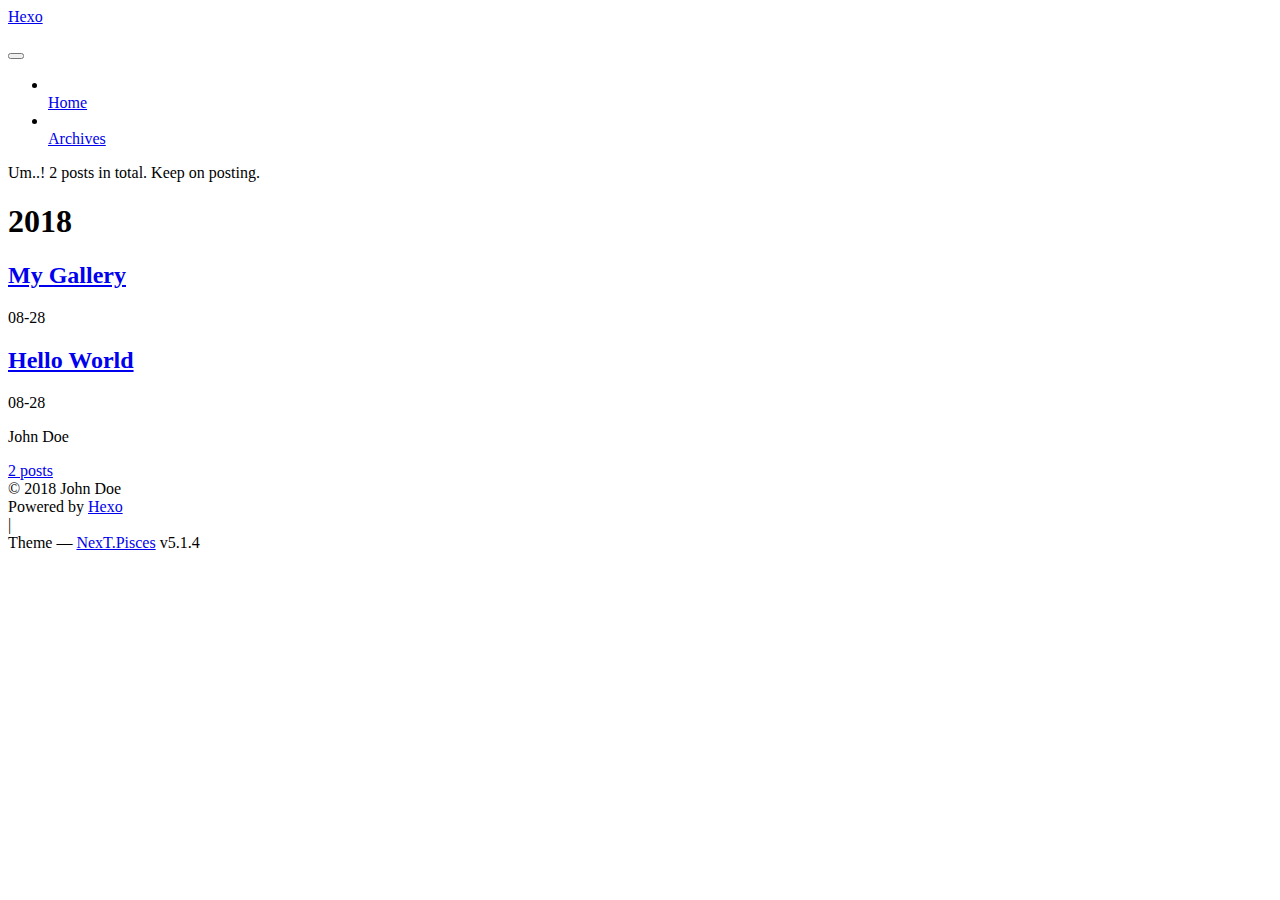
==== commit f41779f1: "Site updated: 2018-08-28 15:18:30" ====
--- a/archives/index.html
+++ b/archives/index.html
@@ -5,7 +5,7 @@
   
 
 
-<html class="theme-next muse use-motion" lang="">
+<html class="theme-next pisces use-motion" lang="">
 <head>
   <meta charset="UTF-8"/>
 <meta http-equiv="X-UA-Compatible" content="IE=edge" />
@@ -93,7 +93,7 @@
   var NexT = window.NexT || {};
   var CONFIG = {
     root: '/wangzhiming/',
-    scheme: 'Muse',
+    scheme: 'Pisces',
     version: '5.1.4',
     sidebar: {"position":"left","display":"post","offset":12,"b2t":false,"scrollpercent":false,"onmobile":false},
     fancybox: true,
@@ -421,7 +421,7 @@
 
 
 
-  <div class="theme-info">Theme &mdash; <a class="theme-link" target="_blank" href="https://github.com/iissnan/hexo-theme-next">NexT.Muse</a> v5.1.4</div>
+  <div class="theme-info">Theme &mdash; <a class="theme-link" target="_blank" href="https://github.com/iissnan/hexo-theme-next">NexT.Pisces</a> v5.1.4</div>
 
 
 
@@ -521,6 +521,13 @@
   
   
 
+
+  <script type="text/javascript" src="/wangzhiming/js/src/affix.js?v=5.1.4"></script>
+
+  <script type="text/javascript" src="/wangzhiming/js/src/schemes/pisces.js?v=5.1.4"></script>
+
+
+
   
 
   
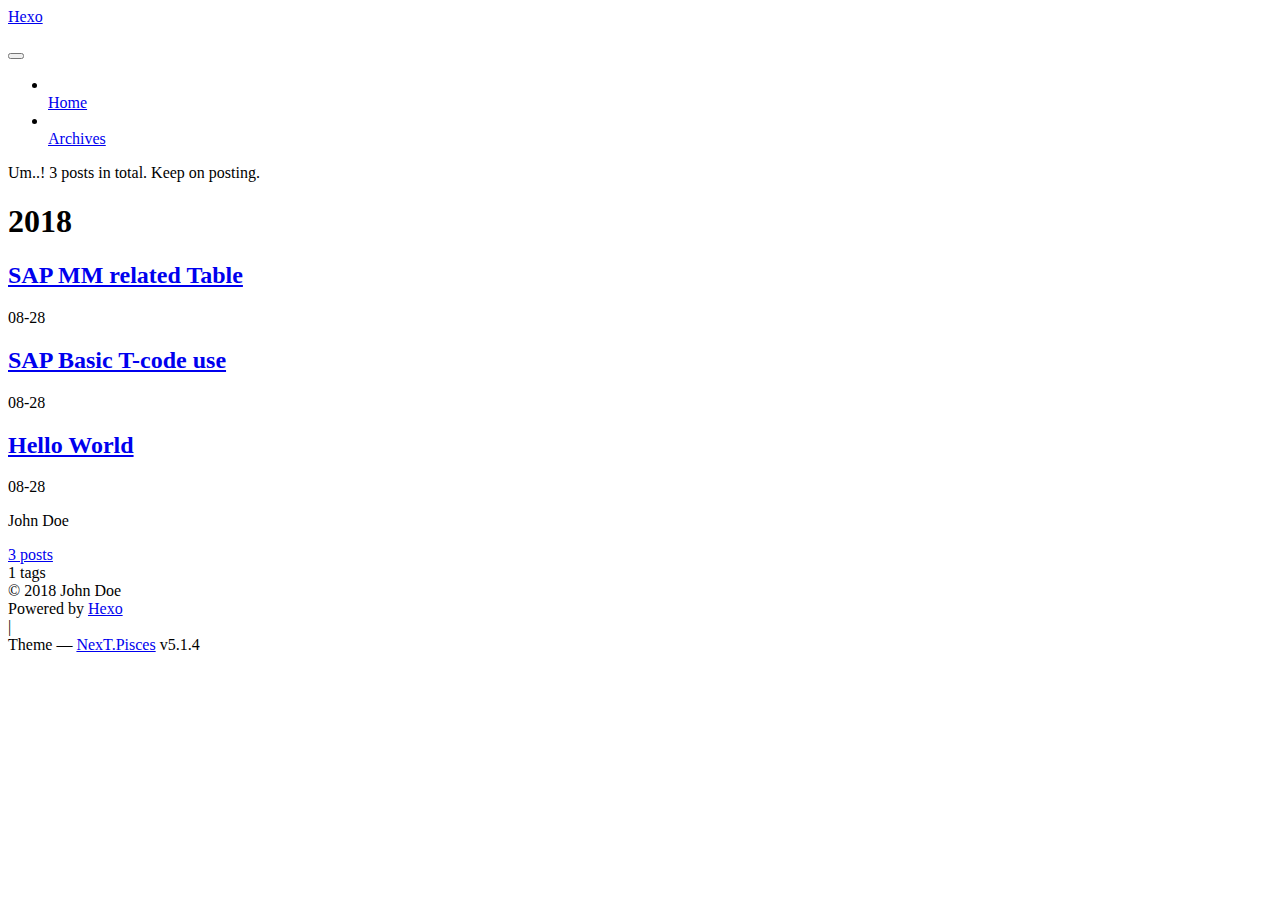
==== commit 97435661: "Site updated: 2018-08-28 16:19:05" ====
--- a/archives/index.html
+++ b/archives/index.html
@@ -227,7 +227,7 @@
         
           
         
-        Um..! 2 posts in total. Keep on posting.
+        Um..! 3 posts in total. Keep on posting.
       </span>
 
       
@@ -251,9 +251,46 @@
 
       <h2 class="post-title">
         
+            <a class="post-title-link" href="/wangzhiming/2018/08/28/New-passage/" itemprop="url">
+              
+                <span itemprop="name">SAP MM related Table</span>
+              
+            </a>
+        
+      </h2>
+
+      <div class="post-meta">
+        <time class="post-time" itemprop="dateCreated"
+              datetime="2018-08-28T15:43:00+08:00"
+              content="2018-08-28" >
+          08-28
+        </time>
+      </div>
+
+    </header>
+  </article>
+
+
+
+      
+
+        
+        
+        
+
+        
+        
+
+        
+
+  <article class="post post-type-normal" itemscope itemtype="http://schema.org/Article">
+    <header class="post-header">
+
+      <h2 class="post-title">
+        
             <a class="post-title-link" href="/wangzhiming/2018/08/28/My-Gallery/" itemprop="url">
               
-                <span itemprop="name">My Gallery</span>
+                <span itemprop="name">SAP Basic T-code use</span>
               
             </a>
         
@@ -362,7 +399,7 @@
               
                 <a href="/wangzhiming/archives/">
               
-                  <span class="site-state-item-count">2</span>
+                  <span class="site-state-item-count">3</span>
                   <span class="site-state-item-name">posts</span>
                 </a>
               </div>
@@ -370,6 +407,15 @@
 
             
 
+            
+              
+              
+              <div class="site-state-item site-state-tags">
+                
+                  <span class="site-state-item-count">1</span>
+                  <span class="site-state-item-name">tags</span>
+                
+              </div>
             
 
           </nav>
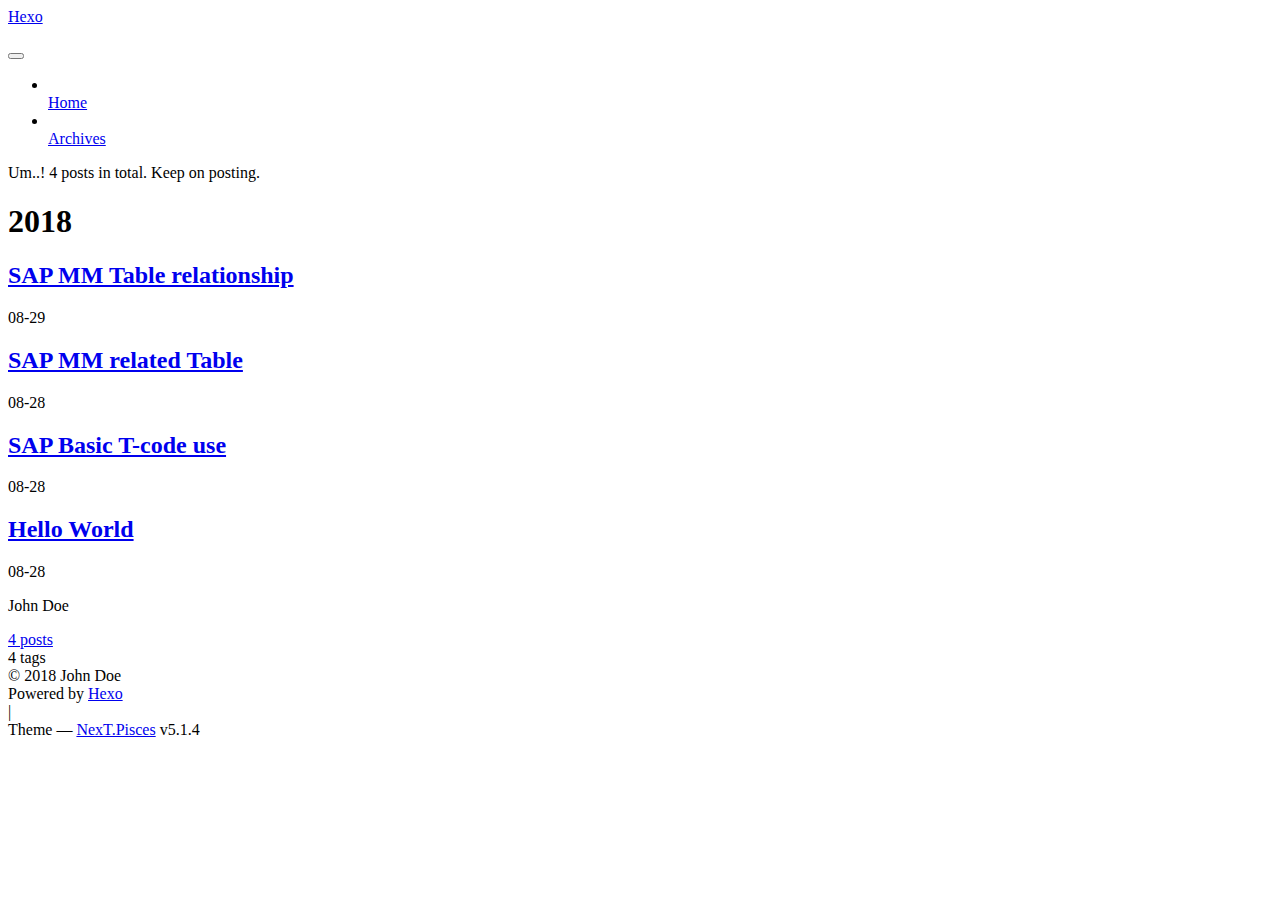
==== commit 14699781: "Site updated: 2018-08-29 16:39:57" ====
--- a/archives/index.html
+++ b/archives/index.html
@@ -227,7 +227,7 @@
         
           
         
-        Um..! 3 posts in total. Keep on posting.
+        Um..! 4 posts in total. Keep on posting.
       </span>
 
       
@@ -241,6 +241,43 @@
           <div class="collection-title">
             <h1 class="archive-year" id="archive-year-2018">2018</h1>
           </div>
+        
+        
+
+        
+
+  <article class="post post-type-normal" itemscope itemtype="http://schema.org/Article">
+    <header class="post-header">
+
+      <h2 class="post-title">
+        
+            <a class="post-title-link" href="/wangzhiming/2018/08/29/SAP-MM-Table-relationship/" itemprop="url">
+              
+                <span itemprop="name">SAP MM Table relationship</span>
+              
+            </a>
+        
+      </h2>
+
+      <div class="post-meta">
+        <time class="post-time" itemprop="dateCreated"
+              datetime="2018-08-29T16:16:00+08:00"
+              content="2018-08-29" >
+          08-29
+        </time>
+      </div>
+
+    </header>
+  </article>
+
+
+
+      
+
+        
+        
+        
+
         
         
 
@@ -399,7 +436,7 @@
               
                 <a href="/wangzhiming/archives/">
               
-                  <span class="site-state-item-count">3</span>
+                  <span class="site-state-item-count">4</span>
                   <span class="site-state-item-name">posts</span>
                 </a>
               </div>
@@ -412,7 +449,7 @@
               
               <div class="site-state-item site-state-tags">
                 
-                  <span class="site-state-item-count">1</span>
+                  <span class="site-state-item-count">4</span>
                   <span class="site-state-item-name">tags</span>
                 
               </div>
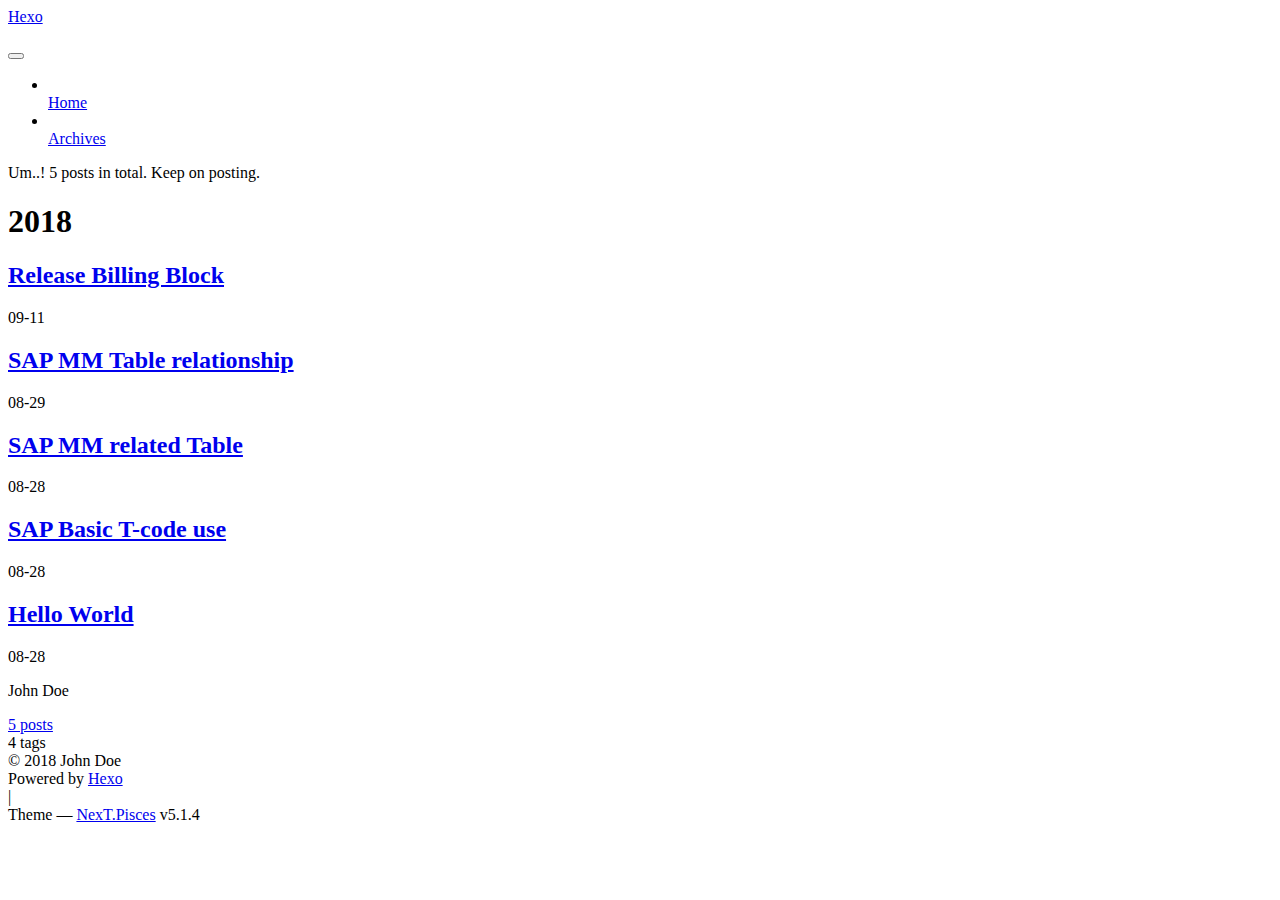
==== commit 86a40842: "Site updated: 2018-09-11 11:16:10" ====
--- a/archives/index.html
+++ b/archives/index.html
@@ -227,7 +227,7 @@
         
           
         
-        Um..! 4 posts in total. Keep on posting.
+        Um..! 5 posts in total. Keep on posting.
       </span>
 
       
@@ -241,6 +241,43 @@
           <div class="collection-title">
             <h1 class="archive-year" id="archive-year-2018">2018</h1>
           </div>
+        
+        
+
+        
+
+  <article class="post post-type-normal" itemscope itemtype="http://schema.org/Article">
+    <header class="post-header">
+
+      <h2 class="post-title">
+        
+            <a class="post-title-link" href="/wangzhiming/2018/09/11/Release-Billing-Block/" itemprop="url">
+              
+                <span itemprop="name">Release Billing Block</span>
+              
+            </a>
+        
+      </h2>
+
+      <div class="post-meta">
+        <time class="post-time" itemprop="dateCreated"
+              datetime="2018-09-11T10:57:25+08:00"
+              content="2018-09-11" >
+          09-11
+        </time>
+      </div>
+
+    </header>
+  </article>
+
+
+
+      
+
+        
+        
+        
+
         
         
 
@@ -436,7 +473,7 @@
               
                 <a href="/wangzhiming/archives/">
               
-                  <span class="site-state-item-count">4</span>
+                  <span class="site-state-item-count">5</span>
                   <span class="site-state-item-name">posts</span>
                 </a>
               </div>
